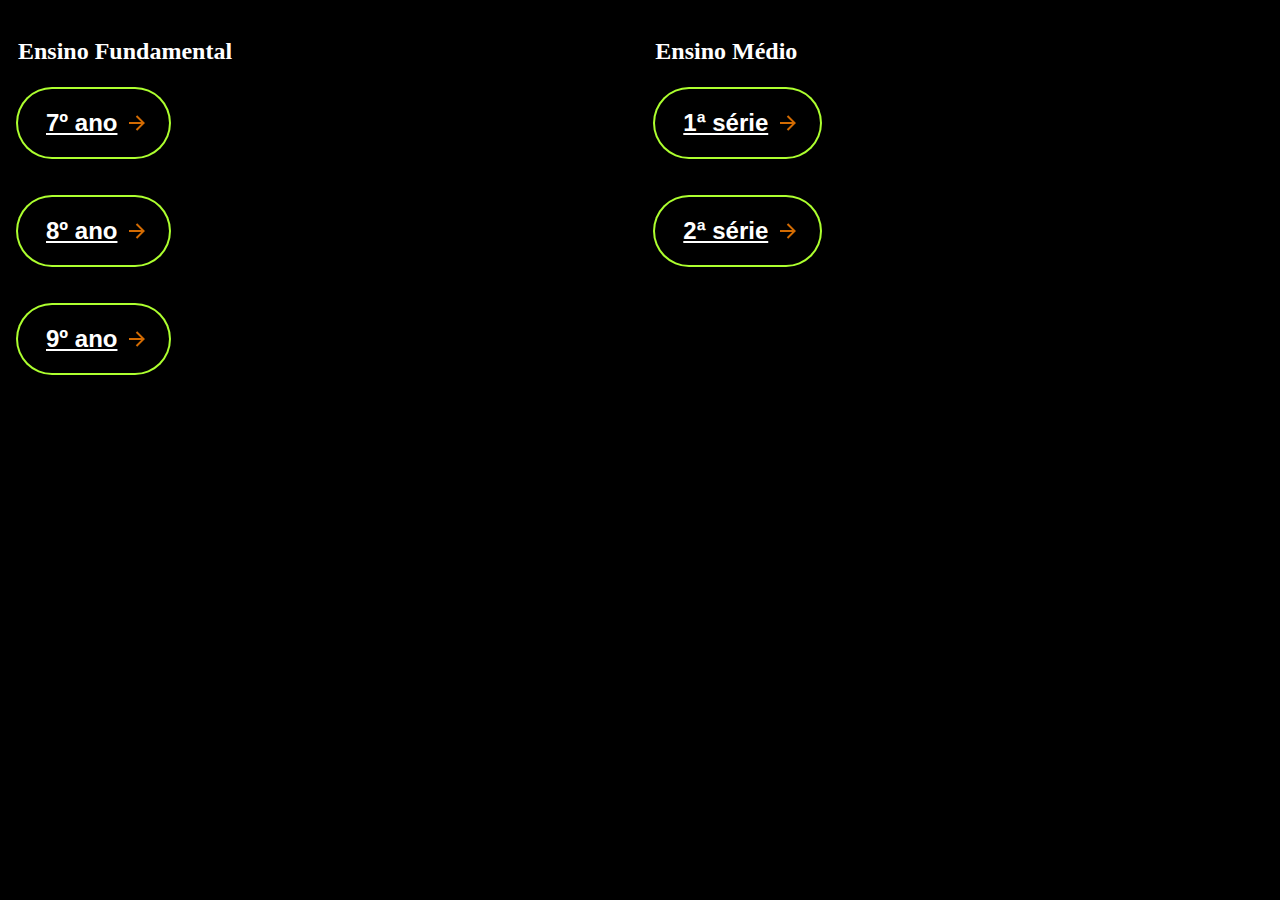
==== index.html @ 8364b2fe "fasdfd" ====
<!DOCTYPE html>
<html lang="pt-BR">

<head>
    <meta charset="UTF-8">
    <meta name="viewport" content="width=device-width, initial-scale=1.0">
    <style>
        /* Estilos para a página toda */
        * {

            font-size: x-large;
            background-color: black;
            color: white;
        }

        /* Estilos para o container principal */
        .container {
            display: flex;
            justify-content: space-between;
            font-size: x-large;
            background-color: black;
            color: white;
        }

        /* Estilos para cada coluna */
        .column {
            flex-basis: 48%;
            /* Largura da coluna */
            padding: 10px;
        }

        /* Estilos para os links */
        .column ul {
            list-style: none;
            padding: 0;
            margin-bottom: 40px;
        }

        .column ul li {
            margin-bottom: 40px;
        }


        .animated-button {
            position: relative;
            display: flex;
            align-items: center;
            gap: 4px;
            padding: 16px 36px;
            border: 4px solid;
            border-color: transparent;
            font-size: 16px;
            background-color: inherit;
            border-radius: 100px;
            font-weight: 600;
            color: greenyellow;
            box-shadow: 0 0 0 2px greenyellow;
            cursor: pointer;
            overflow: hidden;
            transition: all 0.6s cubic-bezier(0.23, 1, 0.32, 1);
        }

        .animated-button svg {
            position: absolute;
            width: 24px;
            fill: rgb(211, 107, 2);
            z-index: 9;
            transition: all 0.8s cubic-bezier(0.23, 1, 0.32, 1);
        }

        .animated-button .arr-1 {
            right: 16px;
        }

        .animated-button .arr-2 {
            left: -25%;
        }

        .animated-button .circle {
            position: absolute;
            top: 50%;
            left: 50%;
            transform: translate(-50%, -50%);
            width: 20px;
            height: 20px;
            background-color: rgb(211, 107, 2);
            border-radius: 50%;
            opacity: 0;
            transition: all 0.8s cubic-bezier(0.23, 1, 0.32, 1);
        }

        .animated-button .text {
            position: relative;
            z-index: 1;
            transform: translateX(-12px);
            transition: all 0.8s cubic-bezier(0.23, 1, 0.32, 1);
        }

        .animated-button:hover {
            box-shadow: 0 0 0 12px transparent;
            color: #29c905;
            border-radius: 12px;
        }

        .animated-button:hover .arr-1 {
            right: -25%;
        }

        .animated-button:hover .arr-2 {
            left: 16px;
        }

        .animated-button:hover .text {
            transform: translateX(12px);
        }

        .animated-button:hover svg {
            fill: #212121;
        }

        .animated-button:active {
            scale: 0.95;
            box-shadow: 0 0 0 4px greenyellow;
        }

        .animated-button:hover .circle {
            width: 220px;
            height: 220px;
            opacity: 1;
        }
    </style>
</head>

<body>
    <div class="container">
        <!-- Primeira coluna -->
        <div class="column">
            <h2>Ensino Fundamental</h2>
            <ul>


                <!-- Botão 7 ano -->
                <li>
                    <button class="animated-button">
                        <svg viewBox="0 0 24 24" class="arr-2" xmlns="http://www.w3.org/2000/svg">
                            <path
                                d="M16.1716 10.9999L10.8076 5.63589L12.2218 4.22168L20 11.9999L12.2218 19.778L10.8076 18.3638L16.1716 12.9999H4V10.9999H16.1716Z">
                            </path>
                        </svg>
                        <span class="text"><a
                                href="https://cursos.alura.com.br/corp/pensamento-computacional-7-ano-ccm-professores-111712-p698469"
                                target="_blank">7º ano</a></span>
                        <span class="circle"></span>
                        <svg viewBox="0 0 24 24" class="arr-1" xmlns="http://www.w3.org/2000/svg">
                            <path
                                d="M16.1716 10.9999L10.8076 5.63589L12.2218 4.22168L20 11.9999L12.2218 19.778L10.8076 18.3638L16.1716 12.9999H4V10.9999H16.1716Z">
                            </path>
                        </svg>
                    </button>

                </li>
                <!-- Botão 8 ano -->
                <li>
                    <button class="animated-button">
                        <svg viewBox="0 0 24 24" class="arr-2" xmlns="http://www.w3.org/2000/svg">
                            <path
                                d="M16.1716 10.9999L10.8076 5.63589L12.2218 4.22168L20 11.9999L12.2218 19.778L10.8076 18.3638L16.1716 12.9999H4V10.9999H16.1716Z">
                            </path>
                        </svg>
                        <span class="text"><a
                                href="https://cursos.alura.com.br/corp/pensamento-computacional-8-ano-professores-111713-p698470"
                                target="_blank">8º ano</a></span>
                        <span class="circle"></span>
                        <svg viewBox="0 0 24 24" class="arr-1" xmlns="http://www.w3.org/2000/svg">
                            <path
                                d="M16.1716 10.9999L10.8076 5.63589L12.2218 4.22168L20 11.9999L12.2218 19.778L10.8076 18.3638L16.1716 12.9999H4V10.9999H16.1716Z">
                            </path>
                        </svg>
                    </button>



                </li>
                <!-- Botão 9 ano -->
                <li>
                    <button class="animated-button">
                        <svg viewBox="0 0 24 24" class="arr-2" xmlns="http://www.w3.org/2000/svg">
                            <path
                                d="M16.1716 10.9999L10.8076 5.63589L12.2218 4.22168L20 11.9999L12.2218 19.778L10.8076 18.3638L16.1716 12.9999H4V10.9999H16.1716Z">
                            </path>
                        </svg>
                        <span class="text"><a
                                href="https://cursos.alura.com.br/corp/pensamento-computacional-9-ano-professores-111714-p698471"
                                target="_blank">9º ano</a></span>
                        <span class="circle"></span>
                        <svg viewBox="0 0 24 24" class="arr-1" xmlns="http://www.w3.org/2000/svg">
                            <path
                                d="M16.1716 10.9999L10.8076 5.63589L12.2218 4.22168L20 11.9999L12.2218 19.778L10.8076 18.3638L16.1716 12.9999H4V10.9999H16.1716Z">
                            </path>
                        </svg>
                    </button>



                </li>


            </ul>
        </div>

        <!-- Segunda coluna -->
        <div class="column">
            <h2>Ensino Médio</h2>
            <ul>
                <!-- Botão 1a Série -->
                <li>
                    <button class="animated-button">
                        <svg viewBox="0 0 24 24" class="arr-2" xmlns="http://www.w3.org/2000/svg">
                            <path
                                d="M16.1716 10.9999L10.8076 5.63589L12.2218 4.22168L20 11.9999L12.2218 19.778L10.8076 18.3638L16.1716 12.9999H4V10.9999H16.1716Z">
                            </path>
                        </svg>
                        <span class="text"><a
                                href="https://cursos.alura.com.br/corp/pensamento-computacional-1-serie-professores-111718-p698520"
                                target="_blank">1ª série</a></span>
                        <span class="circle"></span>
                        <svg viewBox="0 0 24 24" class="arr-1" xmlns="http://www.w3.org/2000/svg">
                            <path
                                d="M16.1716 10.9999L10.8076 5.63589L12.2218 4.22168L20 11.9999L12.2218 19.778L10.8076 18.3638L16.1716 12.9999H4V10.9999H16.1716Z">
                            </path>
                        </svg>
                    </button>



                </li>
                <!-- Botão 2a Série -->
                <li>
                    <button class="animated-button">
                        <svg viewBox="0 0 24 24" class="arr-2" xmlns="http://www.w3.org/2000/svg">
                            <path
                                d="M16.1716 10.9999L10.8076 5.63589L12.2218 4.22168L20 11.9999L12.2218 19.778L10.8076 18.3638L16.1716 12.9999H4V10.9999H16.1716Z">
                            </path>
                        </svg>
                        <span class="text"><a
                                href="https://cursos.alura.com.br/corp/matematica-ii-2-serie-professores-111719-p698523"
                                target="_blank">2ª série</a></span>
                        <span class="circle"></span>
                        <svg viewBox="0 0 24 24" class="arr-1" xmlns="http://www.w3.org/2000/svg">
                            <path
                                d="M16.1716 10.9999L10.8076 5.63589L12.2218 4.22168L20 11.9999L12.2218 19.778L10.8076 18.3638L16.1716 12.9999H4V10.9999H16.1716Z">
                            </path>
                        </svg>
                    </button>



                </li>











            </ul>
        </div>
    </div>
</body>

</html>
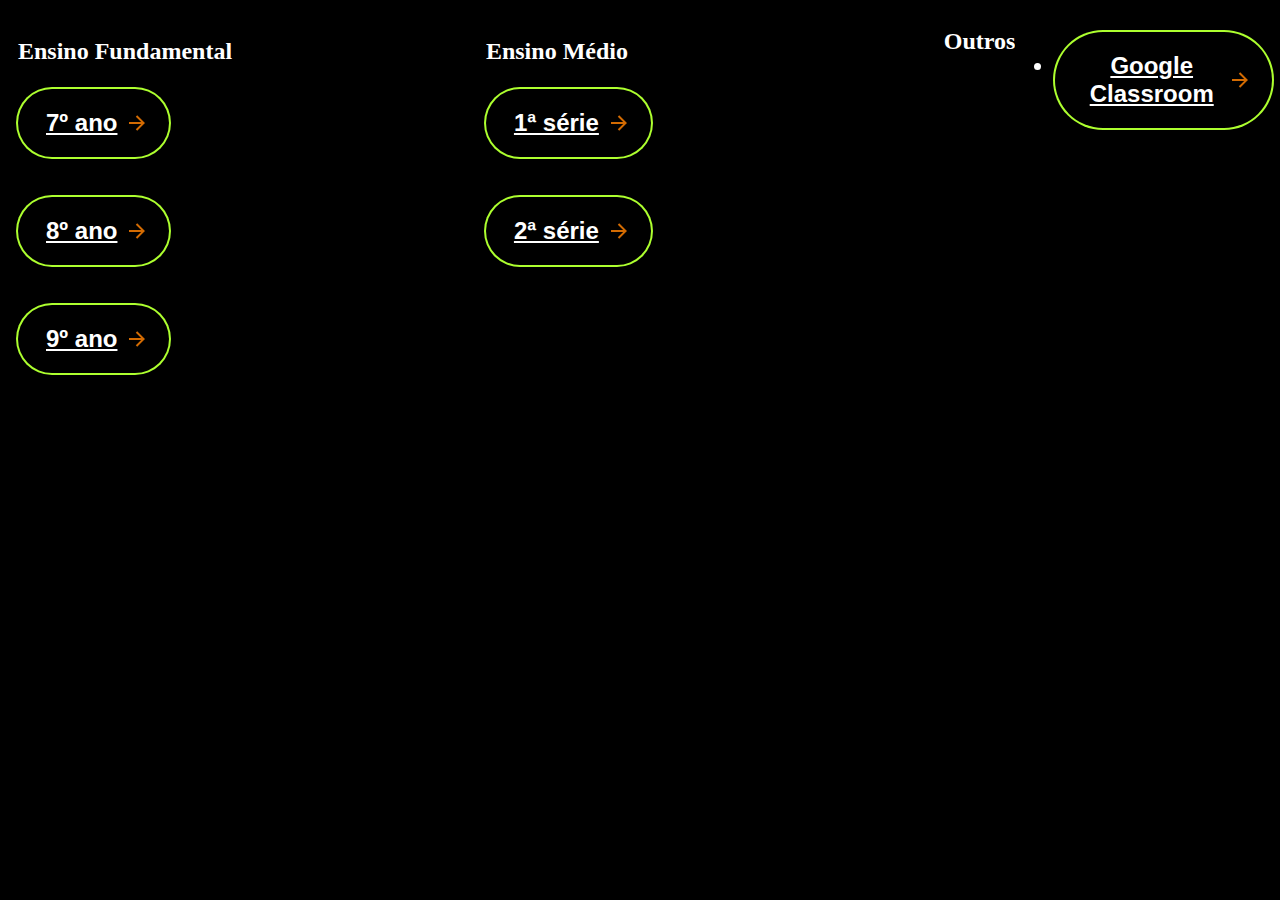
==== commit 9b678a4d: "teste" ====
--- a/index.html
+++ b/index.html
@@ -115,7 +115,7 @@
         }
 
         .animated-button:hover svg {
-            fill: #212121;
+            fill: #29c905;;
         }
 
         .animated-button:active {
@@ -269,6 +269,50 @@
 
             </ul>
         </div>
+
+
+        <h2>Outros</h2>
+        <ul>
+            <!-- Botão 1a Série -->
+            <li>
+                <button class="animated-button">
+                    <svg viewBox="0 0 24 24" class="arr-2" xmlns="http://www.w3.org/2000/svg">
+                        <path
+                            d="M16.1716 10.9999L10.8076 5.63589L12.2218 4.22168L20 11.9999L12.2218 19.778L10.8076 18.3638L16.1716 12.9999H4V10.9999H16.1716Z">
+                        </path>
+                    </svg>
+                    <span class="text"><a
+                            href="https://classroom.google.com/"
+                            target="_blank">Google Classroom</a></span>
+                    <span class="circle"></span>
+                    <svg viewBox="0 0 24 24" class="arr-1" xmlns="http://www.w3.org/2000/svg">
+                        <path
+                            d="M16.1716 10.9999L10.8076 5.63589L12.2218 4.22168L20 11.9999L12.2218 19.778L10.8076 18.3638L16.1716 12.9999H4V10.9999H16.1716Z">
+                        </path>
+                    </svg>
+                </button>
+
+
+
+
+
+
+
+            </li>
+
+
+
+
+
+
+
+
+
+
+
+        </ul>
+
+
     </div>
 </body>
 
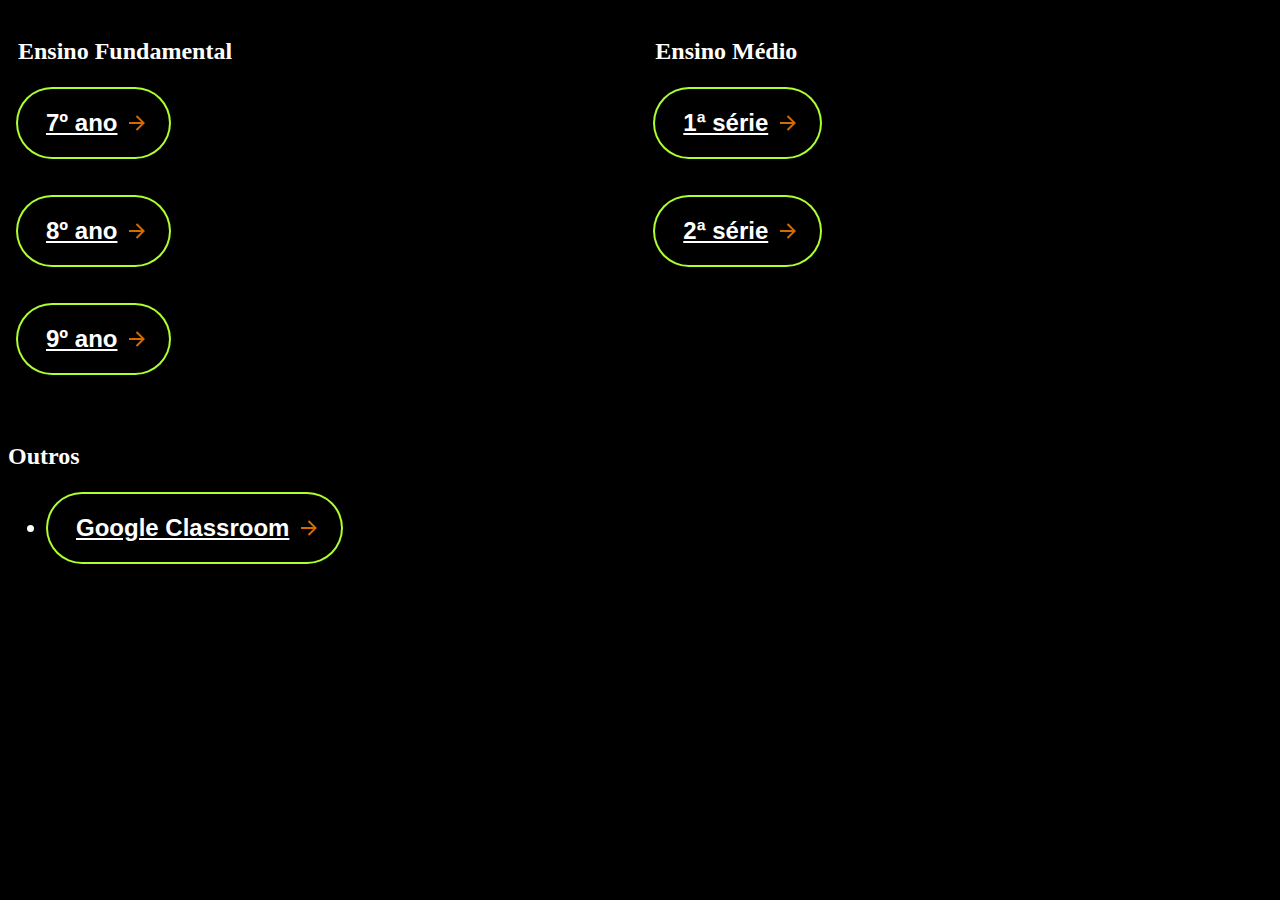
==== commit 1393ca5d: "outros" ====
--- a/index.html
+++ b/index.html
@@ -269,51 +269,31 @@
 
             </ul>
         </div>
-
-
-        <h2>Outros</h2>
-        <ul>
-            <!-- Botão 1a Série -->
-            <li>
-                <button class="animated-button">
-                    <svg viewBox="0 0 24 24" class="arr-2" xmlns="http://www.w3.org/2000/svg">
-                        <path
-                            d="M16.1716 10.9999L10.8076 5.63589L12.2218 4.22168L20 11.9999L12.2218 19.778L10.8076 18.3638L16.1716 12.9999H4V10.9999H16.1716Z">
-                        </path>
-                    </svg>
-                    <span class="text"><a
-                            href="https://classroom.google.com/"
-                            target="_blank">Google Classroom</a></span>
-                    <span class="circle"></span>
-                    <svg viewBox="0 0 24 24" class="arr-1" xmlns="http://www.w3.org/2000/svg">
-                        <path
-                            d="M16.1716 10.9999L10.8076 5.63589L12.2218 4.22168L20 11.9999L12.2218 19.778L10.8076 18.3638L16.1716 12.9999H4V10.9999H16.1716Z">
-                        </path>
-                    </svg>
-                </button>
-
-
-
-
-
-
-
-            </li>
-
-
-
-
-
-
-
-
-
-
-
-        </ul>
-
-
     </div>
+
+    <h2>Outros</h2>
+    <ul>
+        <!-- Botão 1a Série -->
+        <li>
+            <button class="animated-button">
+                <svg viewBox="0 0 24 24" class="arr-2" xmlns="http://www.w3.org/2000/svg">
+                    <path
+                        d="M16.1716 10.9999L10.8076 5.63589L12.2218 4.22168L20 11.9999L12.2218 19.778L10.8076 18.3638L16.1716 12.9999H4V10.9999H16.1716Z">
+                    </path>
+                </svg>
+                <span class="text"><a
+                        href="https://classroom.google.com/"
+                        target="_blank">Google Classroom</a></span>
+                <span class="circle"></span>
+                <svg viewBox="0 0 24 24" class="arr-1" xmlns="http://www.w3.org/2000/svg">
+                    <path
+                        d="M16.1716 10.9999L10.8076 5.63589L12.2218 4.22168L20 11.9999L12.2218 19.778L10.8076 18.3638L16.1716 12.9999H4V10.9999H16.1716Z">
+                    </path>
+                </svg>
+            </button>
+        </li>
+    </ul>
+    
 </body>
 
 </html>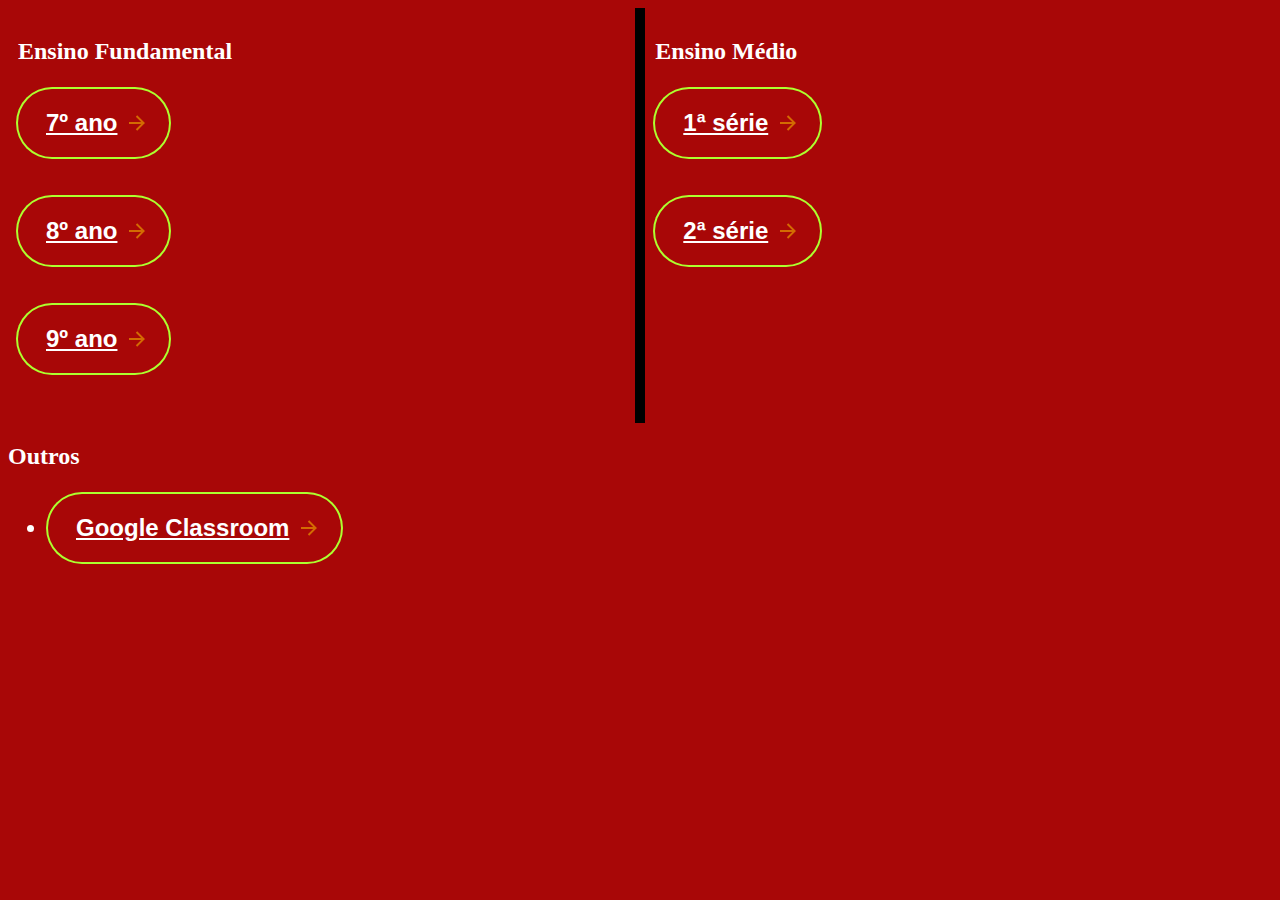
==== commit c3c62d5e: "mudança na cor do background" ====
--- a/index.html
+++ b/index.html
@@ -9,7 +9,7 @@
         * {
 
             font-size: x-large;
-            background-color: black;
+            background-color: rgb(168, 7, 7);
             color: white;
         }
 
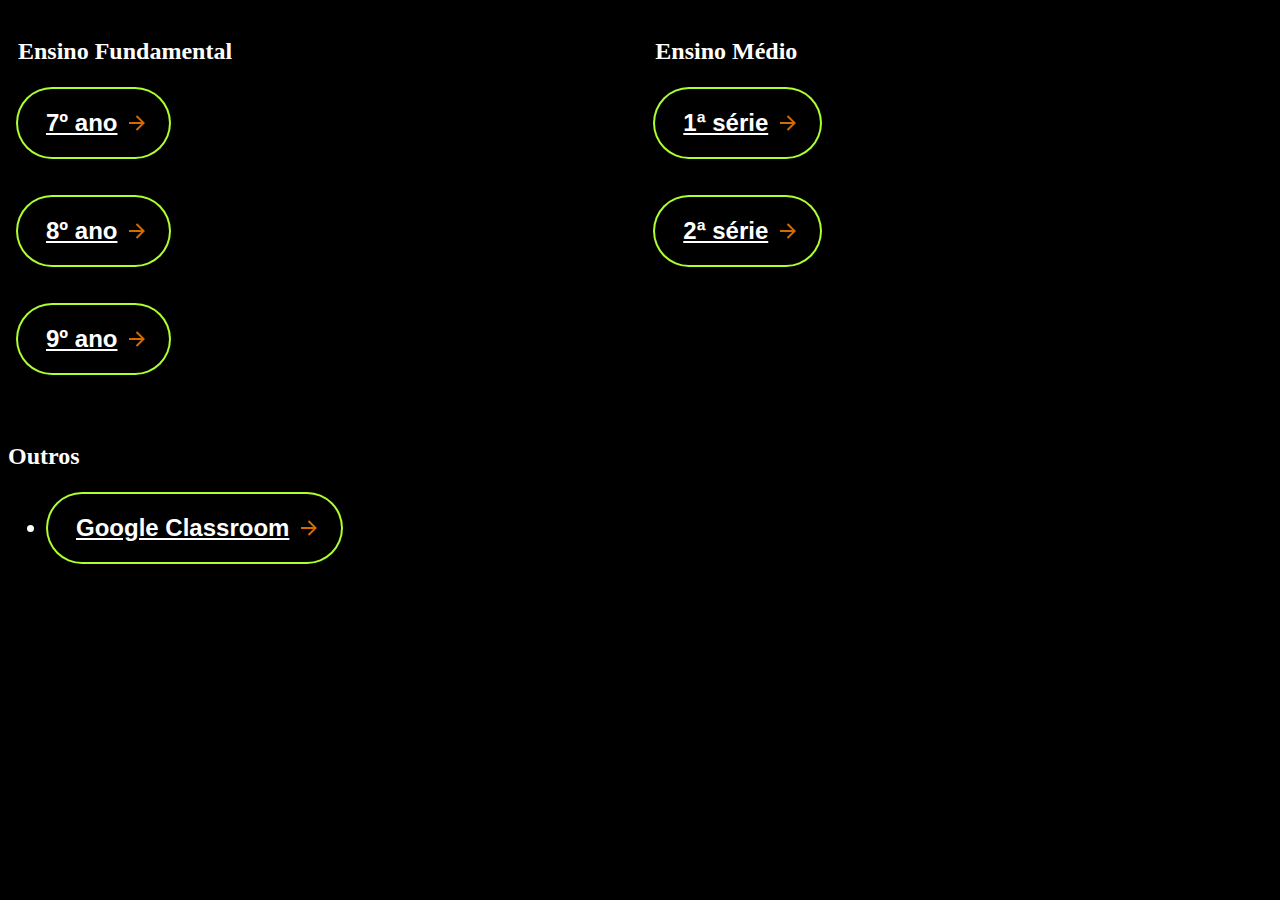
==== commit a252d574: "voltando cor de fundo para preto" ====
--- a/index.html
+++ b/index.html
@@ -9,7 +9,7 @@
         * {
 
             font-size: x-large;
-            background-color: rgb(168, 7, 7);
+            background-color: rgb(0, 0, 0);
             color: white;
         }
 
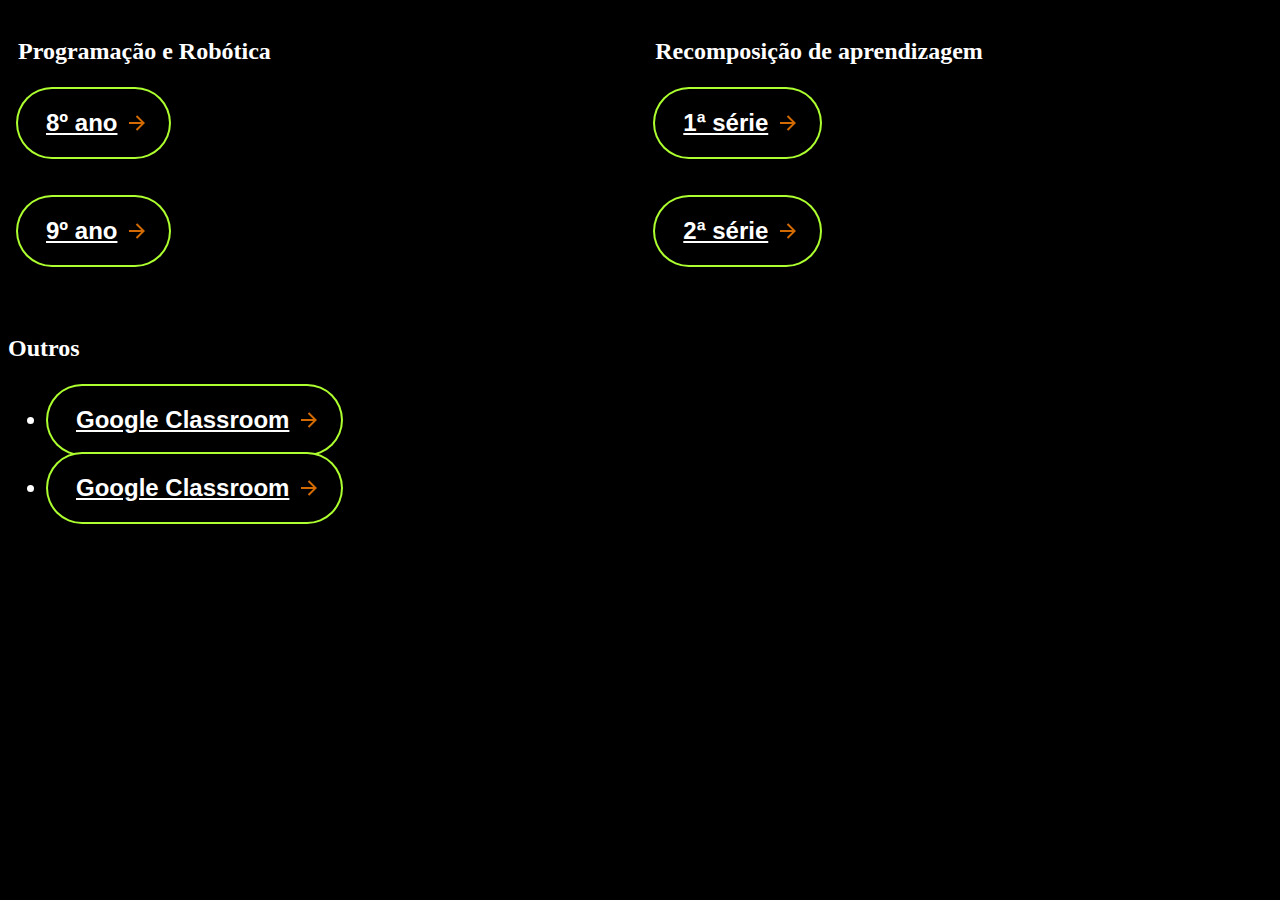
==== commit c0621928: "Atualizando para ano de 2025" ====
--- a/index.html
+++ b/index.html
@@ -135,30 +135,10 @@
     <div class="container">
         <!-- Primeira coluna -->
         <div class="column">
-            <h2>Ensino Fundamental</h2>
+            <h2>Programação e Robótica</h2>
             <ul>
 
 
-                <!-- Botão 7 ano -->
-                <li>
-                    <button class="animated-button">
-                        <svg viewBox="0 0 24 24" class="arr-2" xmlns="http://www.w3.org/2000/svg">
-                            <path
-                                d="M16.1716 10.9999L10.8076 5.63589L12.2218 4.22168L20 11.9999L12.2218 19.778L10.8076 18.3638L16.1716 12.9999H4V10.9999H16.1716Z">
-                            </path>
-                        </svg>
-                        <span class="text"><a
-                                href="https://cursos.alura.com.br/corp/pensamento-computacional-7-ano-ccm-professores-111712-p698469"
-                                target="_blank">7º ano</a></span>
-                        <span class="circle"></span>
-                        <svg viewBox="0 0 24 24" class="arr-1" xmlns="http://www.w3.org/2000/svg">
-                            <path
-                                d="M16.1716 10.9999L10.8076 5.63589L12.2218 4.22168L20 11.9999L12.2218 19.778L10.8076 18.3638L16.1716 12.9999H4V10.9999H16.1716Z">
-                            </path>
-                        </svg>
-                    </button>
-
-                </li>
                 <!-- Botão 8 ano -->
                 <li>
                     <button class="animated-button">
@@ -168,7 +148,7 @@
                             </path>
                         </svg>
                         <span class="text"><a
-                                href="https://cursos.alura.com.br/corp/pensamento-computacional-8-ano-professores-111713-p698470"
+                                href="https://cursos.alura.com.br/corp/programacao-e-robotica-8-ano-professores-148799-p871232"
                                 target="_blank">8º ano</a></span>
                         <span class="circle"></span>
                         <svg viewBox="0 0 24 24" class="arr-1" xmlns="http://www.w3.org/2000/svg">
@@ -190,7 +170,7 @@
                             </path>
                         </svg>
                         <span class="text"><a
-                                href="https://cursos.alura.com.br/corp/pensamento-computacional-9-ano-professores-111714-p698471"
+                                href="https://cursos.alura.com.br/corp/programacao-e-robotica-9-ano-professores-148804-p871253"
                                 target="_blank">9º ano</a></span>
                         <span class="circle"></span>
                         <svg viewBox="0 0 24 24" class="arr-1" xmlns="http://www.w3.org/2000/svg">
@@ -210,7 +190,7 @@
 
         <!-- Segunda coluna -->
         <div class="column">
-            <h2>Ensino Médio</h2>
+            <h2>Recomposição de aprendizagem</h2>
             <ul>
                 <!-- Botão 1a Série -->
                 <li>
@@ -273,7 +253,7 @@
 
     <h2>Outros</h2>
     <ul>
-        <!-- Botão 1a Série -->
+        <!-- Botão Class -->
         <li>
             <button class="animated-button">
                 <svg viewBox="0 0 24 24" class="arr-2" xmlns="http://www.w3.org/2000/svg">
@@ -292,6 +272,28 @@
                 </svg>
             </button>
         </li>
+        <!-- Botão Alura -->
+        <li>
+            <button class="animated-button">
+                <svg viewBox="0 0 24 24" class="arr-2" xmlns="http://www.w3.org/2000/svg">
+                    <path
+                        d="M16.1716 10.9999L10.8076 5.63589L12.2218 4.22168L20 11.9999L12.2218 19.778L10.8076 18.3638L16.1716 12.9999H4V10.9999H16.1716Z">
+                    </path>
+                </svg>
+                <span class="text"><a
+                        href="https://cursos.alura.com.br/edutech"
+                        target="_blank">Google Classroom</a></span>
+                <span class="circle"></span>
+                <svg viewBox="0 0 24 24" class="arr-1" xmlns="http://www.w3.org/2000/svg">
+                    <path
+                        d="M16.1716 10.9999L10.8076 5.63589L12.2218 4.22168L20 11.9999L12.2218 19.778L10.8076 18.3638L16.1716 12.9999H4V10.9999H16.1716Z">
+                    </path>
+                </svg>
+            </button>
+        </li>
+
+
+
     </ul>
     
 </body>
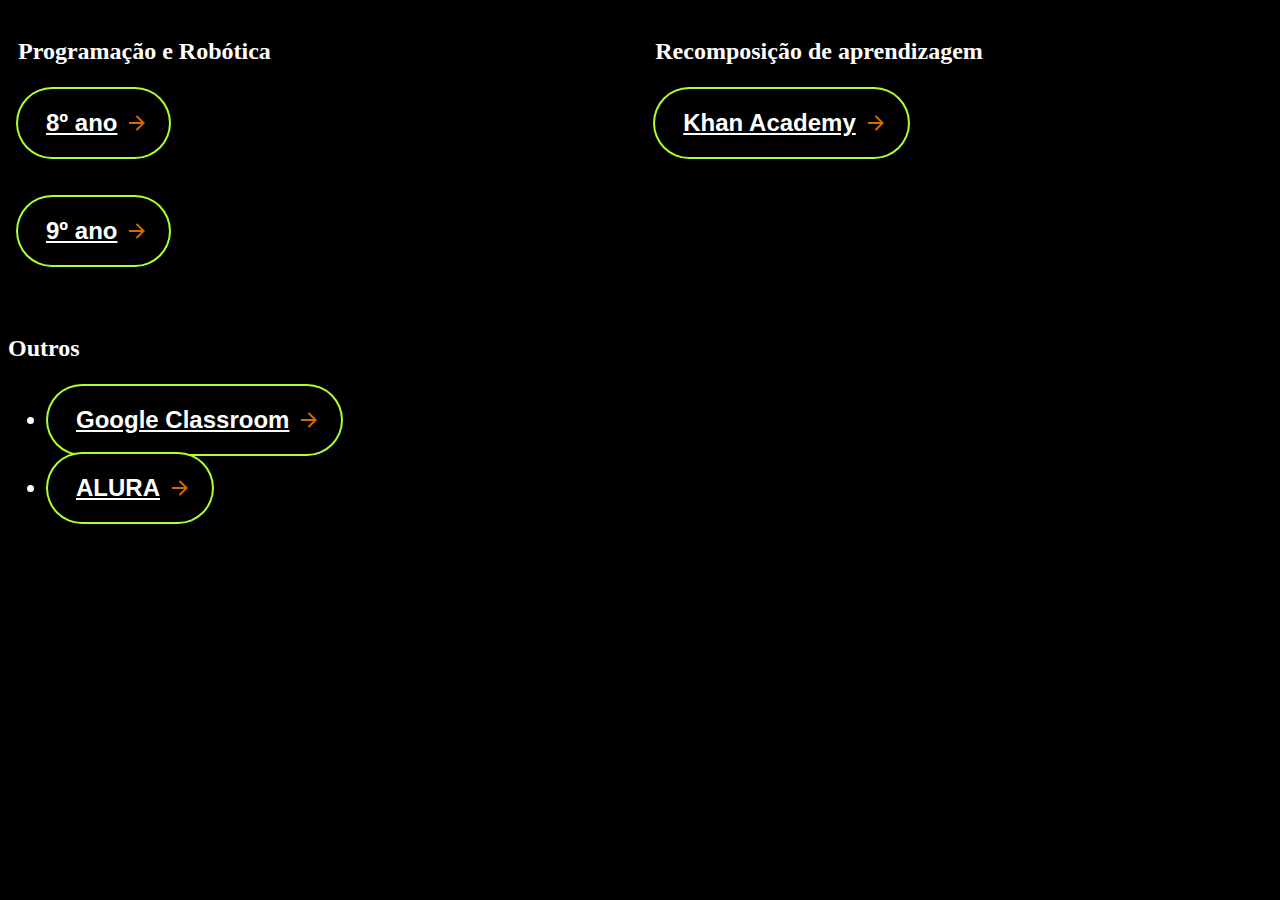
==== commit ec239d5a: "atualizando links para 2025" ====
--- a/index.html
+++ b/index.html
@@ -201,8 +201,8 @@
                             </path>
                         </svg>
                         <span class="text"><a
-                                href="https://cursos.alura.com.br/corp/pensamento-computacional-1-serie-professores-111718-p698520"
-                                target="_blank">1ª série</a></span>
+                                href="https://pt.khanacademy.org/"
+                                target="_blank">Khan Academy</a></span>
                         <span class="circle"></span>
                         <svg viewBox="0 0 24 24" class="arr-1" xmlns="http://www.w3.org/2000/svg">
                             <path
@@ -214,28 +214,7 @@
 
 
                 </li>
-                <!-- Botão 2a Série -->
-                <li>
-                    <button class="animated-button">
-                        <svg viewBox="0 0 24 24" class="arr-2" xmlns="http://www.w3.org/2000/svg">
-                            <path
-                                d="M16.1716 10.9999L10.8076 5.63589L12.2218 4.22168L20 11.9999L12.2218 19.778L10.8076 18.3638L16.1716 12.9999H4V10.9999H16.1716Z">
-                            </path>
-                        </svg>
-                        <span class="text"><a
-                                href="https://cursos.alura.com.br/corp/matematica-ii-2-serie-professores-111719-p698523"
-                                target="_blank">2ª série</a></span>
-                        <span class="circle"></span>
-                        <svg viewBox="0 0 24 24" class="arr-1" xmlns="http://www.w3.org/2000/svg">
-                            <path
-                                d="M16.1716 10.9999L10.8076 5.63589L12.2218 4.22168L20 11.9999L12.2218 19.778L10.8076 18.3638L16.1716 12.9999H4V10.9999H16.1716Z">
-                            </path>
-                        </svg>
-                    </button>
-
-
-
-                </li>
+
 
 
 
@@ -282,7 +261,7 @@
                 </svg>
                 <span class="text"><a
                         href="https://cursos.alura.com.br/edutech"
-                        target="_blank">Google Classroom</a></span>
+                        target="_blank">ALURA</a></span>
                 <span class="circle"></span>
                 <svg viewBox="0 0 24 24" class="arr-1" xmlns="http://www.w3.org/2000/svg">
                     <path
